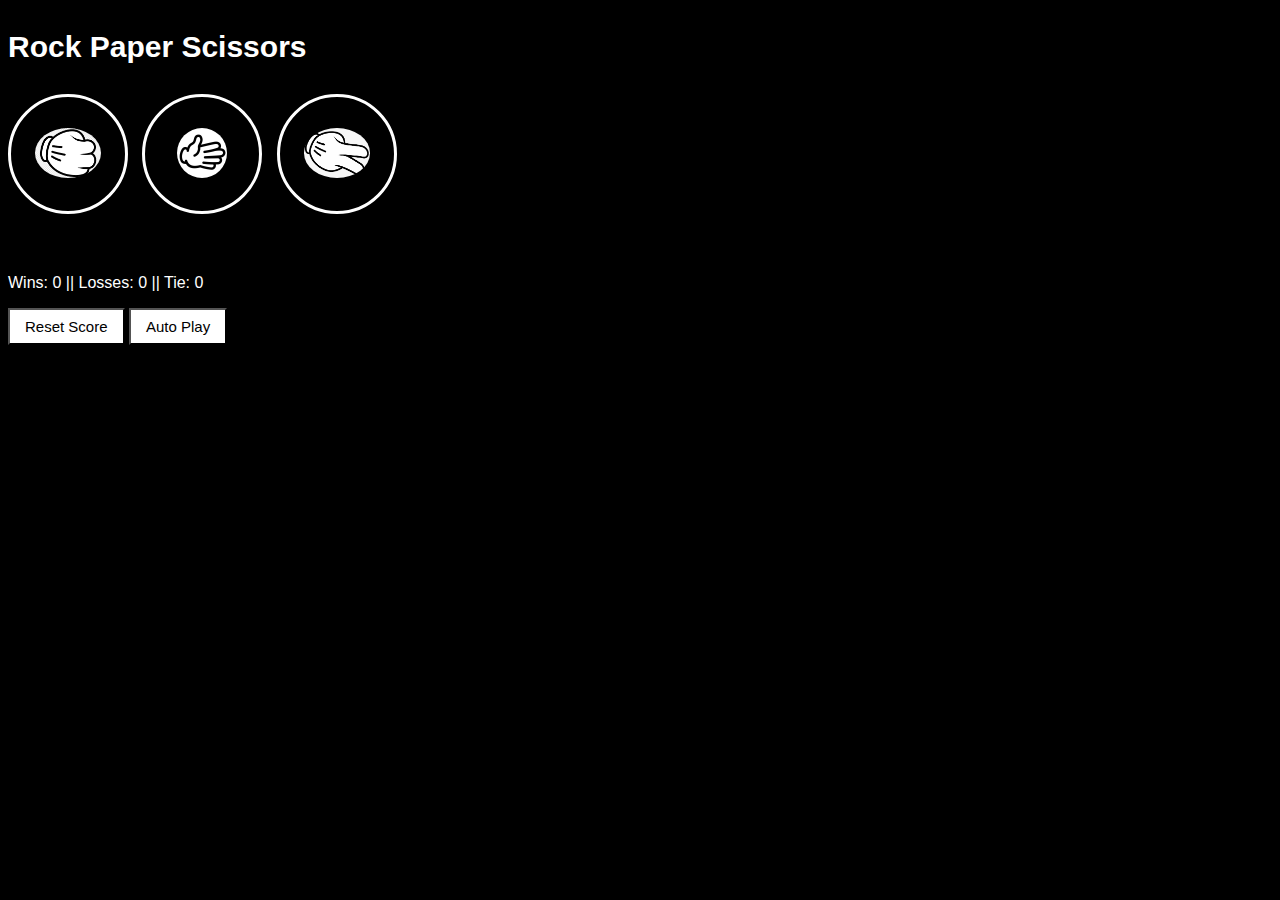
==== index.html @ 52f2ddbe "Update and rename 07-rock-paper-scissors.html to index.html" ====
<!DOCTYPE html>
<html lang="en">
<head>
  <meta charset="UTF-8">
  <meta http-equiv="X-UA-Compatible" content="IE=edge">
  <meta name="viewport" content="width=device-width, initial-scale=1.0">
  <title>rock paper seasor game</title>
<link rel="stylesheet" href="rock-paper.css">
</head>
<body>
<p class="title">
  Rock Paper Scissors
</p>


<button class="play-button" onclick=" playGame('Rock');
"><img class="move-icons" src="images/rock.png" alt=""></button>


<button class="play-button" onclick=" playGame('paper');
"><img class="move-icons" src="images/paper.png" alt=""></button>


<button class="play-button" onclick=" playGame('scissors');
"><img class="move-icons" src="images/Scissors.png" alt=""></button>
<p class="js-result result"></p>
<p class="js-moves">
 </p>
<p class="js-score score"></p>

<button class="reset-button" onclick="
 score.wins = 0 ;
 score.losses = 0 ;
 score.tie = 0 ;
 localStorage.removeItem('score');
 updateScoreElement();
">Reset Score</button>
<button class="autoplay-button" onclick="autoPlay();">Auto Play</button>
<script src="rock-paper-script.js"></script>  
</body>
</html>
---- rock-paper.css ----
body{
  background-color:black;
  color:white;
  font-family:Arial;
}
.title{
  font-weight: bold;
  font-size:30px;
}
.move-icons{
  height: 50px;
  border-radius: 50%;
}
.play-button{
  background-color:transparent;
  border:3px solid white;
  width:120px;
  height: 120px;
  border-radius:50%;
  margin-right:10px;
  cursor:pointer;
}
.result{
  font-size:25px;
  font-weight:bold;
  margin-top:50px;
}
.score{
  margin-top:60px;
}
.reset-button,
.autoplay-button{
  background-color: white;
  font-size:15px;
  padding:8px 15px;
}
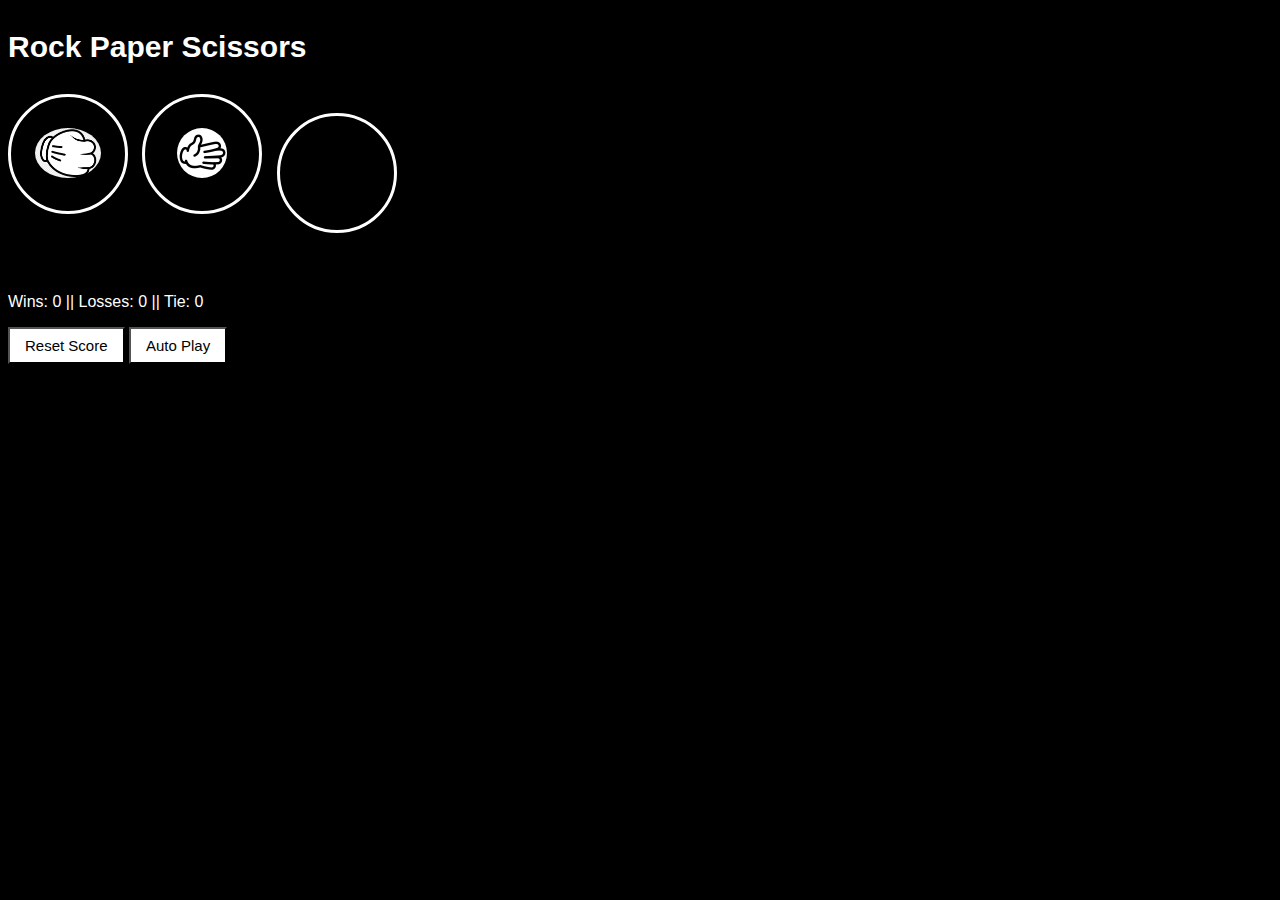
==== commit 3ea72150: "Update index.html" ====
--- a/index.html
+++ b/index.html
@@ -13,7 +13,7 @@
 </p>
 
 
-<button class="play-button" onclick=" playGame('Rock');
+<button class="play-button" onclick=" playGame('rock');
 "><img class="move-icons" src="images/rock.png" alt=""></button>
 
 
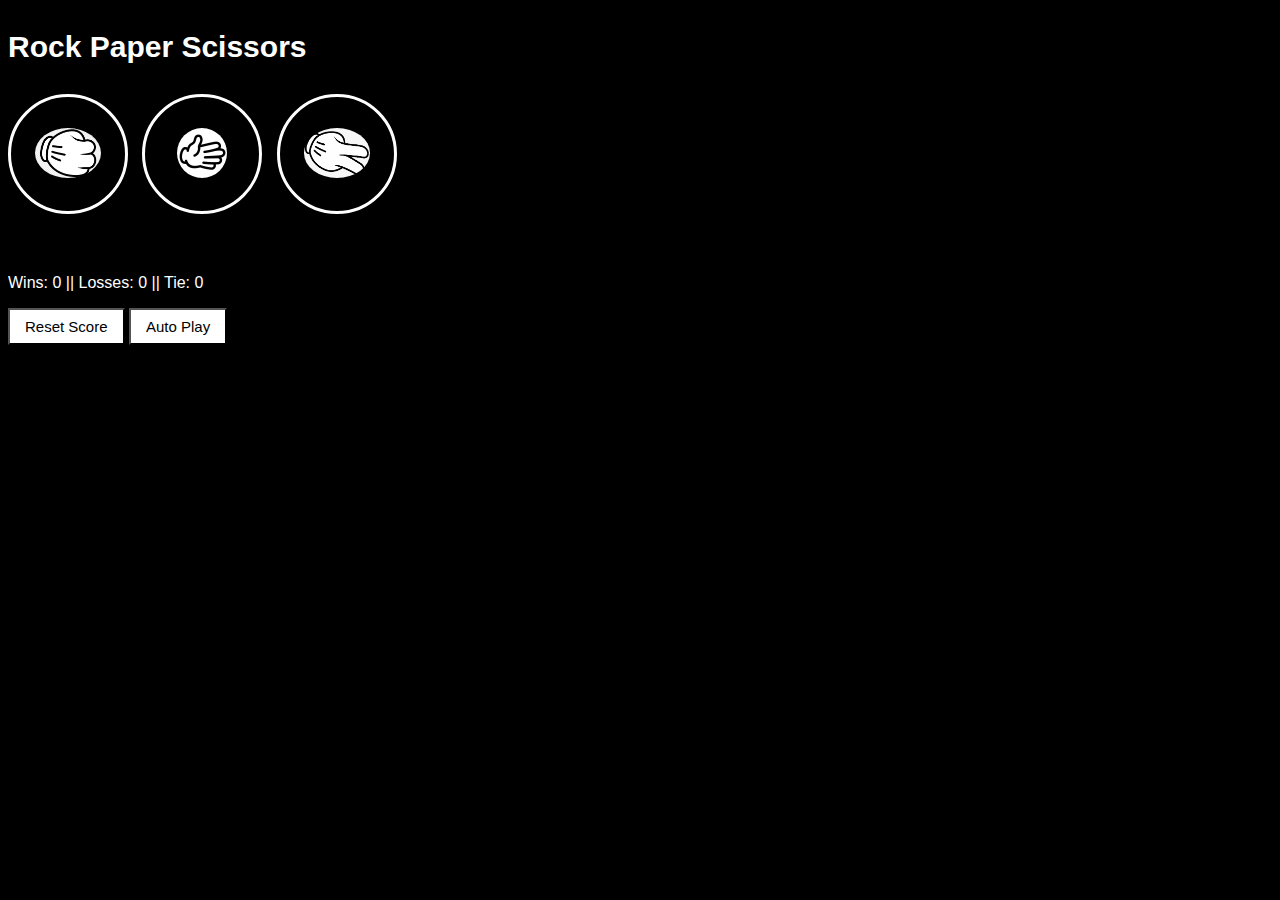
==== commit ec304028: "Update index.html" ====
--- a/index.html
+++ b/index.html
@@ -22,7 +22,7 @@
 
 
 <button class="play-button" onclick=" playGame('scissors');
-"><img class="move-icons" src="images/Scissors.png" alt=""></button>
+"><img class="move-icons" src="images/scissors.png" alt=""></button>
 <p class="js-result result"></p>
 <p class="js-moves">
  </p>
